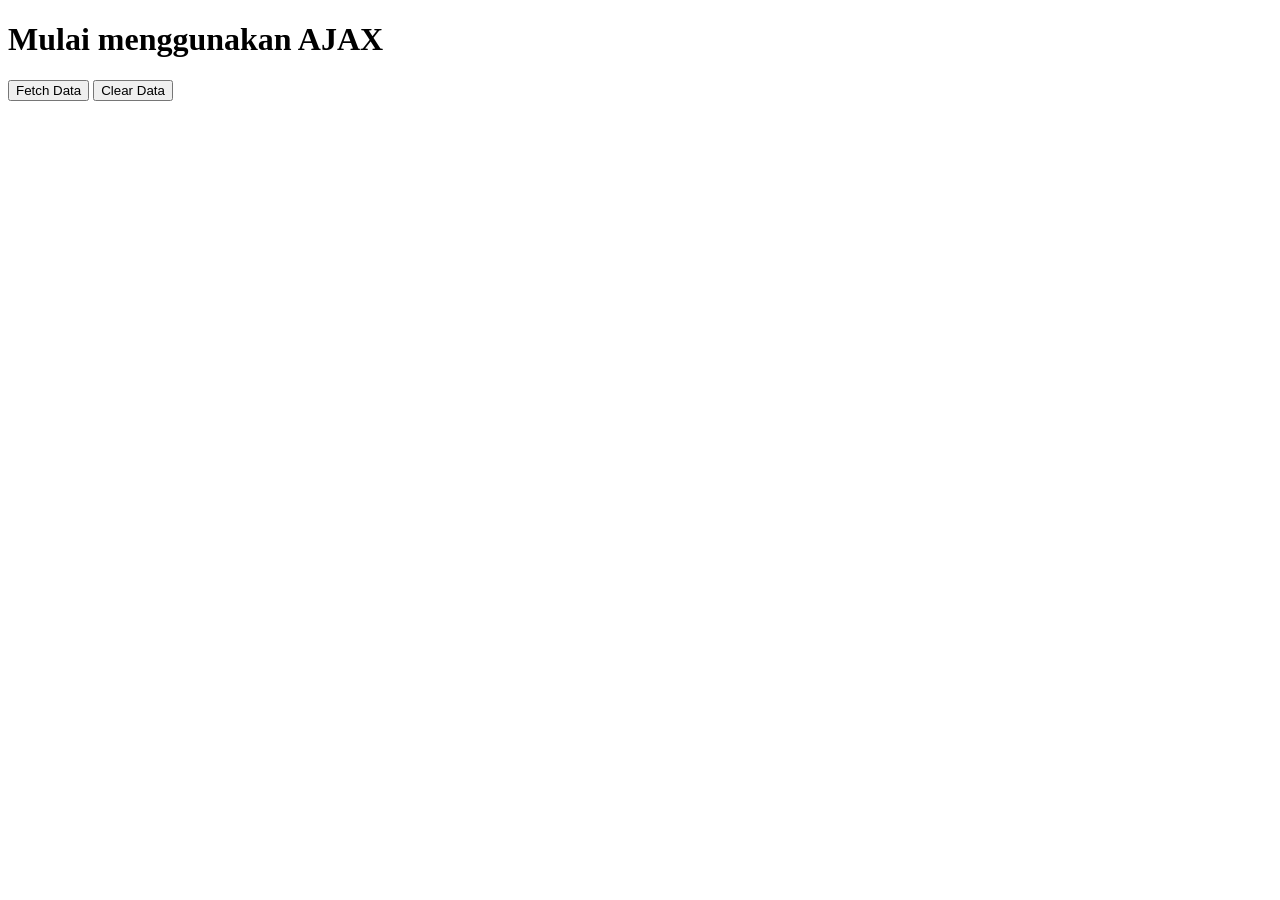
==== pokemon/index.html @ 56754160 "Create index.html" ====
<!DOCTYPE html>
<html lang="en">

<head>
  <meta charset="UTF-8" />
  <title>Progate</title>
  <link rel="stylesheet" href="style.css">
</head>

<body>
  <h1>Mulai menggunakan AJAX</h1>
  <button type="button" class="btn-click" id="button" onclick="fetchData()">Fetch Data</button>
  <button type="button" class="btn-click" id="clearDT" onclick="clearData()">Clear Data</button>
  <div id="progate"></div>
  <div class="pagination" id="pagination"></div>
  <script src="script.js"></script>
</body>

</html>
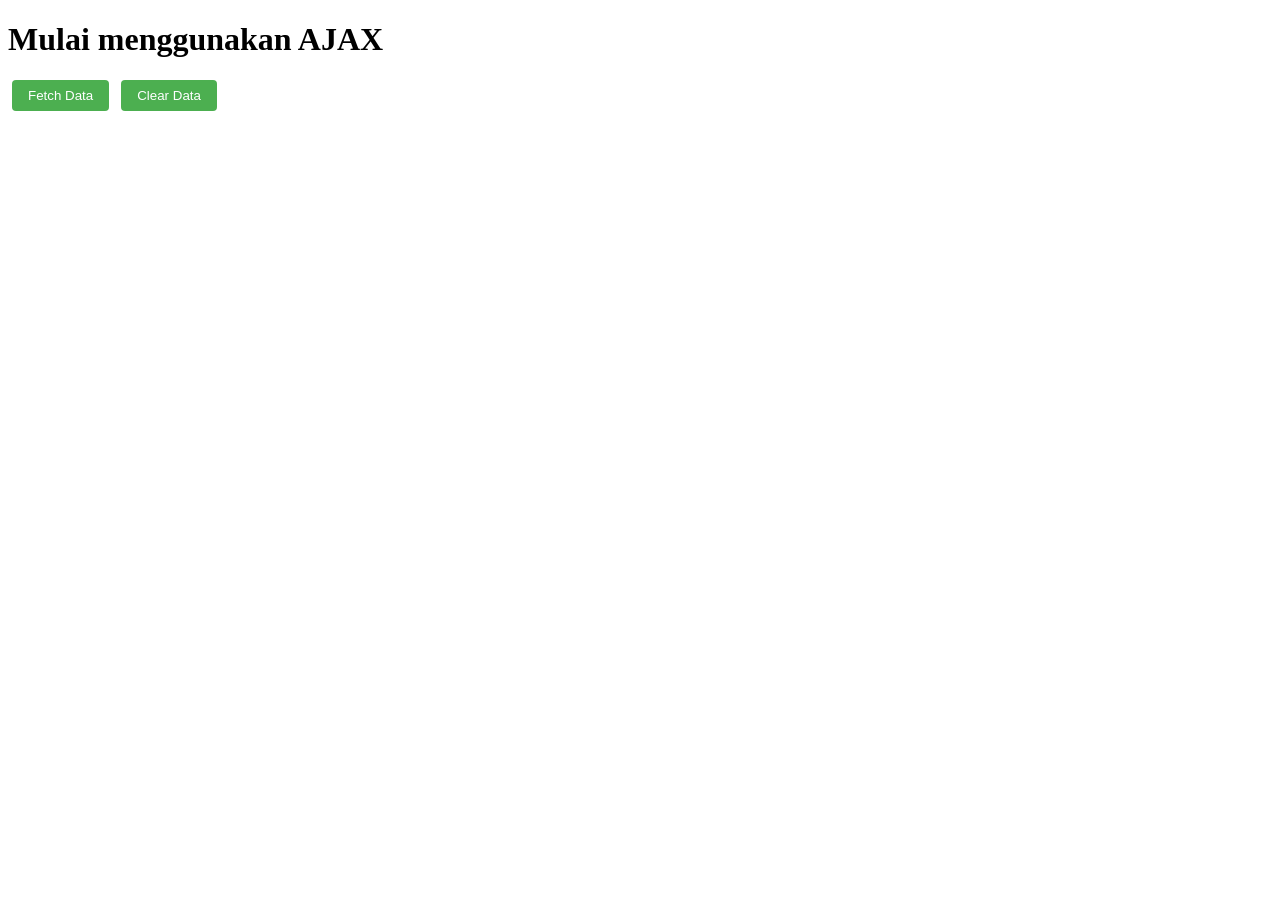
==== commit e3484a5e: "Update index.html" ====
--- a/pokemon/index.html
+++ b/pokemon/index.html
@@ -4,7 +4,7 @@
 <head>
   <meta charset="UTF-8" />
   <title>Progate</title>
-  <link rel="stylesheet" href="style.css">
+  <link rel="stylesheet" href="./style.css">
 </head>
 
 <body>
@@ -13,7 +13,7 @@
   <button type="button" class="btn-click" id="clearDT" onclick="clearData()">Clear Data</button>
   <div id="progate"></div>
   <div class="pagination" id="pagination"></div>
-  <script src="script.js"></script>
+  <script src="./script.js"></script>
 </body>
 
 </html>
--- a/pokemon/style.css
+++ b/pokemon/style.css
@@ -0,0 +1,66 @@
+table {
+  border-collapse: collapse;
+  width: 100%;
+  margin-top: 20px;
+}
+
+th,
+td {
+  border: 1px solid #ddd;
+  padding: 8px;
+  text-align: left;
+}
+
+th {
+  background-color: #4CAF50;
+  color: white;
+}
+
+tr {
+  text-transform: capitalize;
+}
+
+tr:nth-child(even) {
+  background-color: #f2f2f2;
+}
+
+.pagination {
+  margin-top: 20px;
+  text-align: center;
+}
+
+.pagination button {
+  background-color: #4CAF50;
+  color: white;
+  padding: 8px 16px;
+  margin: 0 4px;
+  border: none;
+  border-radius: 4px;
+  cursor: pointer;
+}
+
+.pagination button:hover {
+  background-color: #227727;
+}
+
+.pagination button.active {
+  background-color: #3c8b41;
+}
+
+.pagination button.active:hover {
+  background-color: #227727;
+}
+
+.btn-click {
+  background-color: #4CAF50;
+  color: white;
+  padding: 8px 16px;
+  margin: 0 4px;
+  border: none;
+  border-radius: 4px;
+  cursor: pointer;
+}
+
+.btn-click:hover {
+  background-color: #227727;
+}
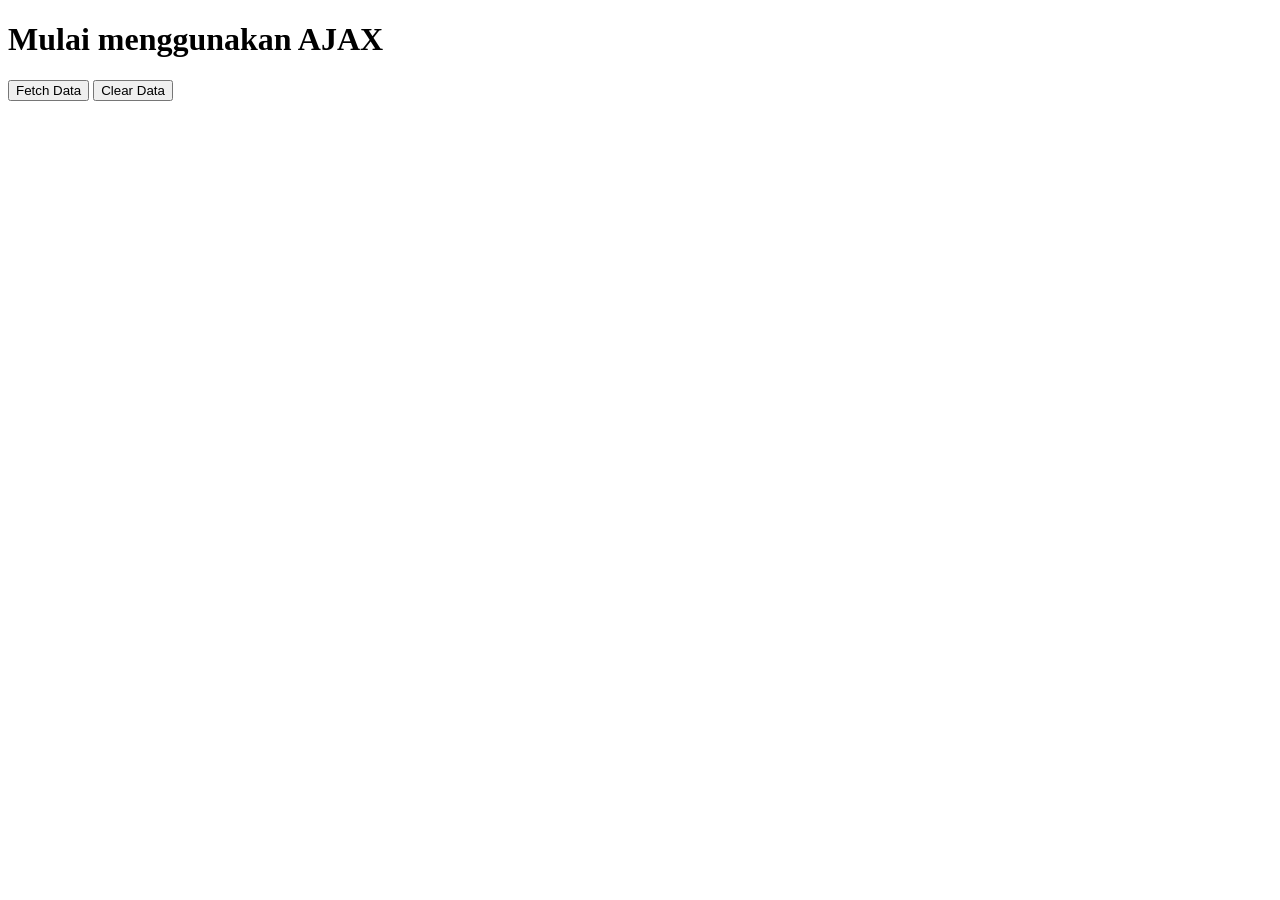
==== commit 62d3db81: "Update index.html" ====
--- a/pokemon/index.html
+++ b/pokemon/index.html
@@ -4,7 +4,7 @@
 <head>
   <meta charset="UTF-8" />
   <title>Progate</title>
-  <link rel="stylesheet" href="./style.css">
+  <link rel="stylesheet" href="./pokemon/style.css">
 </head>
 
 <body>
@@ -13,7 +13,7 @@
   <button type="button" class="btn-click" id="clearDT" onclick="clearData()">Clear Data</button>
   <div id="progate"></div>
   <div class="pagination" id="pagination"></div>
-  <script src="./script.js"></script>
+  <script src="./pokemon/script.js"></script>
 </body>
 
 </html>
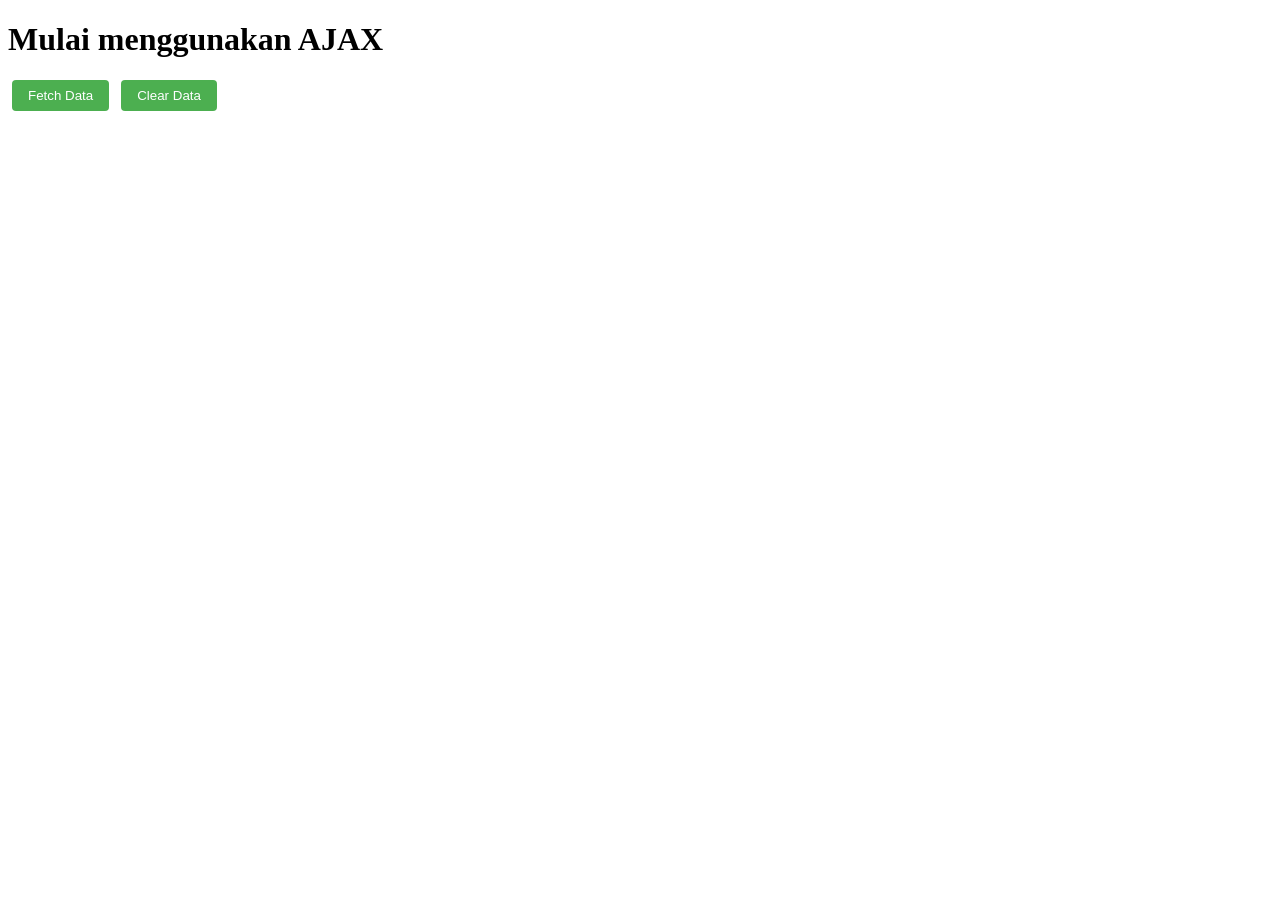
==== commit 55675d4e: "Update index.html" ====
--- a/pokemon/index.html
+++ b/pokemon/index.html
@@ -4,7 +4,7 @@
 <head>
   <meta charset="UTF-8" />
   <title>Progate</title>
-  <link rel="stylesheet" href="./pokemon/style.css">
+  <link rel="stylesheet" href="./style.css">
 </head>
 
 <body>
@@ -13,7 +13,7 @@
   <button type="button" class="btn-click" id="clearDT" onclick="clearData()">Clear Data</button>
   <div id="progate"></div>
   <div class="pagination" id="pagination"></div>
-  <script src="./pokemon/script.js"></script>
+  <script src="./script.js"></script>
 </body>
 
 </html>
--- a/pokemon/style.css
+++ b/pokemon/style.css
@@ -0,0 +1,66 @@
+table {
+  border-collapse: collapse;
+  width: 100%;
+  margin-top: 20px;
+}
+
+th,
+td {
+  border: 1px solid #ddd;
+  padding: 8px;
+  text-align: left;
+}
+
+th {
+  background-color: #4CAF50;
+  color: white;
+}
+
+tr {
+  text-transform: capitalize;
+}
+
+tr:nth-child(even) {
+  background-color: #f2f2f2;
+}
+
+.pagination {
+  margin-top: 20px;
+  text-align: center;
+}
+
+.pagination button {
+  background-color: #4CAF50;
+  color: white;
+  padding: 8px 16px;
+  margin: 0 4px;
+  border: none;
+  border-radius: 4px;
+  cursor: pointer;
+}
+
+.pagination button:hover {
+  background-color: #227727;
+}
+
+.pagination button.active {
+  background-color: #3c8b41;
+}
+
+.pagination button.active:hover {
+  background-color: #227727;
+}
+
+.btn-click {
+  background-color: #4CAF50;
+  color: white;
+  padding: 8px 16px;
+  margin: 0 4px;
+  border: none;
+  border-radius: 4px;
+  cursor: pointer;
+}
+
+.btn-click:hover {
+  background-color: #227727;
+}
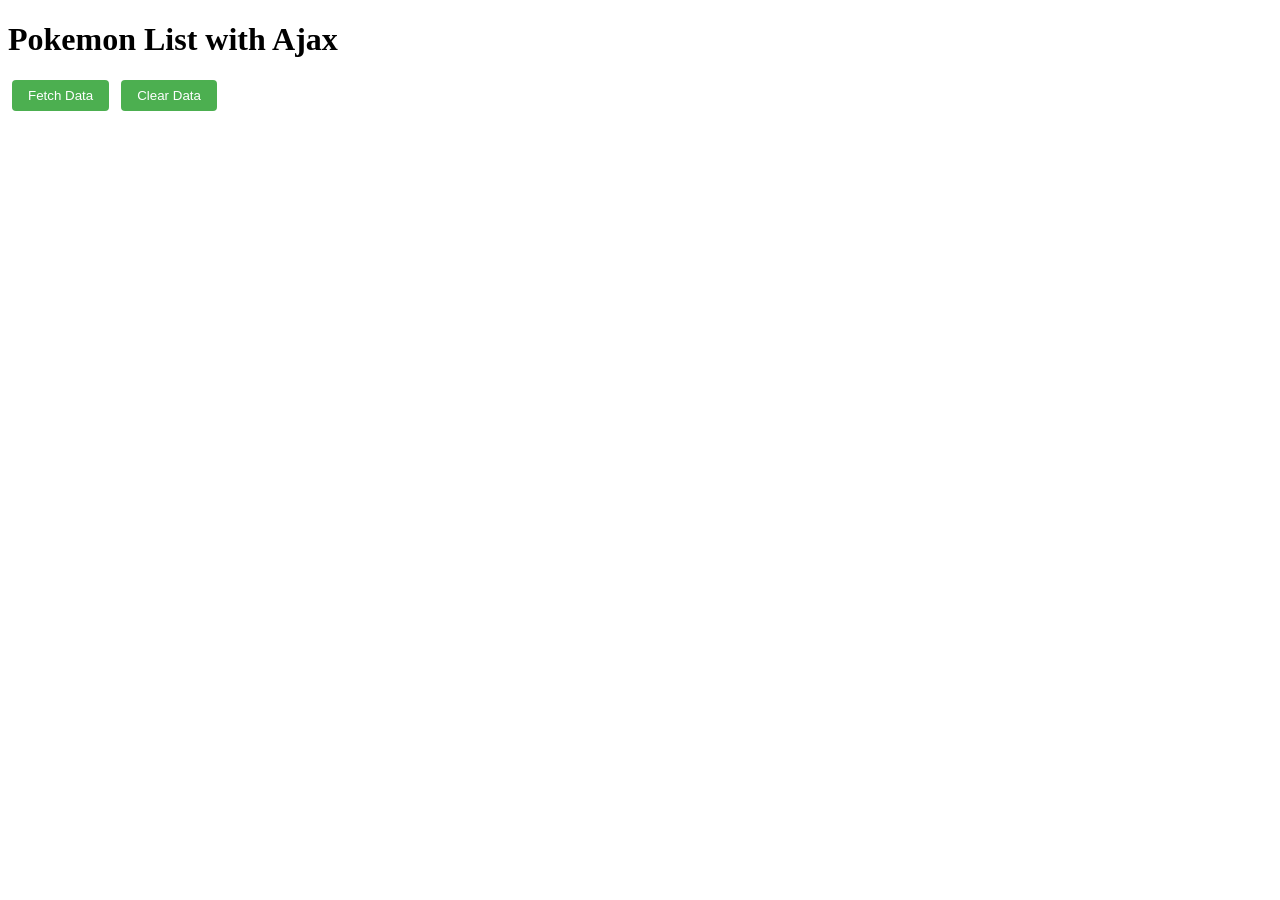
==== commit b585a5ec: "Update index.html" ====
--- a/pokemon/index.html
+++ b/pokemon/index.html
@@ -4,16 +4,16 @@
 <head>
   <meta charset="UTF-8" />
   <title>Progate</title>
-  <link rel="stylesheet" href="./style.css">
+  <link rel="stylesheet" href="style.css">
 </head>
 
 <body>
-  <h1>Mulai menggunakan AJAX</h1>
+  <h1>Pokemon List with Ajax</h1>
   <button type="button" class="btn-click" id="button" onclick="fetchData()">Fetch Data</button>
   <button type="button" class="btn-click" id="clearDT" onclick="clearData()">Clear Data</button>
   <div id="progate"></div>
   <div class="pagination" id="pagination"></div>
-  <script src="./script.js"></script>
+  <script src="script.js"></script>
 </body>
 
 </html>
